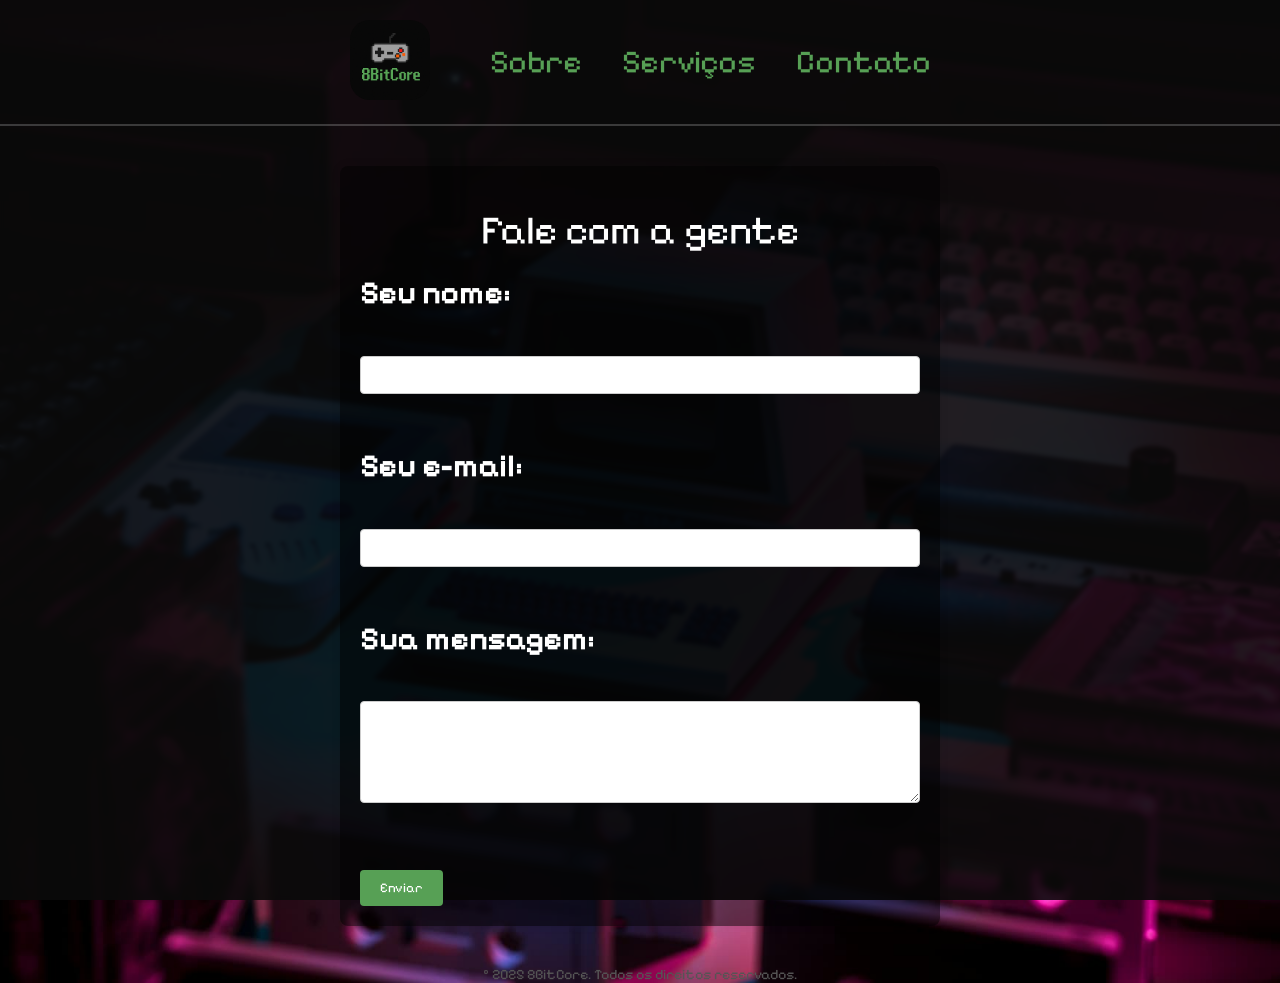
==== frontend/contato.html @ 259c75ef "Upando arquivos" ====
<!DOCTYPE html>
<html lang="pt-BR">

<head>
  <meta charset="UTF-8">
  <meta name="viewport" content="width=device-width, initial-scale=1">
  <title>Contato - 8BitCore</title>
  <link rel="stylesheet" href="css/style.css">
  <link rel="preconnect" href="https://fonts.googleapis.com">
  <link rel="preconnect" href="https://fonts.gstatic.com" crossorigin>
  <link href="https://fonts.googleapis.com/css2?family=Pixelify+Sans:wght@400..700&display=swap" rel="stylesheet">
  <link rel="stylesheet" href="https://cdnjs.cloudflare.com/ajax/libs/animate.css/4.1.1/animate.min.css" />
</head>

<body>

  <div class="background-overlay"></div>

  <header>
    <div class="container">
      <a href="./index.html">
        <img class="logo" src="./imagens/logo.png" alt="logo">
      </a>
      <nav class="nav-links">
        <a href="./sobre.html">Sobre</a>
        <a href="./servicos.html">Serviços</a>
        <a href="./contato.html">Contato</a>
      </nav>
    </div>
  </header>

  <main>
    <section class="box animate__animated animate__fadeIn"">
      <h2>Fale com a gente</h2>
      <form class=" formulario" id=" form-contato">
      <label for="nome">Seu nome:</label><br>
      <input type="text" id="nome" name="nome" required><br><br>

      <label for="email">Seu e-mail:</label><br>
      <input type="email" id="email" name="email" required><br><br>

      <label for="mensagem">Sua mensagem:</label><br>
      <textarea id="mensagem" name="mensagem" rows="5" required></textarea><br><br>

      <button type="submit">Enviar</button>
      </form>
    </section>
  </main>

  <footer>
    <p>&copy; 2025 8BitCore. Todos os direitos reservados.</p>
  </footer>

  <script type="module" src="js/contato.js"></script>
</body>

</html>
---- frontend/css/style.css ----
* {
  margin: 0;
  padding: 0;
  box-sizing: border-box;
  font-family: "Pixelify Sans", sans-serif;
  font-optical-sizing: auto;
  font-weight: 400;
  font-style: normal;
}

header {
  display: flex;
  justify-content: center;
  padding: 20px 0;
  border-bottom: 2px solid rgba(255, 255, 255, 0.2);
}

.container {
  display: flex;
  align-items: center;
  gap: 60px;
}

.container2 {
  display: flex;
  align-items: center;
  justify-content: center;
  margin: 40px auto;
  max-width: 1200px;
  gap: 30px;
  padding: 0 20px;
}

.container2.reverse {
  flex-direction: row-reverse;
}

.logo {
  width: 80px;
  border-radius: 25%;
}

.nav-links {
  display: flex;
  gap: 40px;
}

.nav-links a {
  font-size: 32px;
  color: #57a055;
  text-decoration: none;
}

.nav-links a:hover {
  text-decoration: underline;
}

@media (max-width: 768px) {
  .container {
    flex-direction: column;
    gap: 20px;
  }

  .nav-links {
    flex-direction: column;
    align-items: center;
    gap: 15px;
  }

  .nav-links a {
    font-size: 24px;
  }

  .logo {
    width: 100px;
  }
}

main h2 {
  text-align: center;
  margin: 20px;
  color: white;
  font-size: 40px;
}

form label {
  font-weight: bold;
  display: block;
  margin-top: 15px;
  color: white;
}

form input,
form textarea {
  width: 100%;
  padding: 10px;
  margin-top: 5px;
  border: 1px solid #ccc;
  border-radius: 4px;
  resize: vertical;
}

form button {
  margin-top: 20px;
  background-color: #57a055;
  color: white;
  padding: 10px 20px;
  border: none;
  border-radius: 4px;
  cursor: pointer;
}

form button:hover {
  background-color: #396837;
}

footer {
  text-align: center;
  margin-top: 40px;
  font-size: 0.9em;
  color: #555;
}

body {
  position: relative;
  min-height: 100vh;
  background-image: url(/frontend/imagens/background.jpg);
  background-size: cover;
  background-position: center;
  background-repeat: no-repeat;
  overflow-x: hidden;
}

.background-overlay {
  position: fixed;
  top: 0;
  left: 0;
  width: 100%;
  height: 100%;
  background-color: rgba(10, 10, 10, 0.9);
  backdrop-filter: blur(2px);
  z-index: -1;
}

.box {
  background-color: rgba(0, 0, 0, 0.5);
  color: #ffffffb2;
  padding: 20px;
  border-radius: 8px;
  max-width: 600px;
  margin: 40px auto;
  box-shadow: 0 0 10px rgba(0, 0, 0, 0.1);
  text-align: justify;
}

.box_alt {
  background-color: rgba(0, 0, 0, 0.5);
  color: #ffffffb2;
  padding: 20px;
  border-radius: 8px;
  max-width: 780px;
  margin: 40px auto;
  box-shadow: 0 0 10px rgba(0, 0, 0, 0.1);
  text-align: justify;
}

.box2 {
  background-color: rgba(0, 0, 0, 0.5);
  color: #ffffffb2;
  padding: 20px;
  border-radius: 8px;
  max-width: 600px;
  box-shadow: 0 0 10px rgba(0, 0, 0, 0.1);
  text-align: justify;
  flex: 1;
}

main {
  font-size: 32px;
}

#foto1 {
  width: 450px;
  border-radius: 8px;
  box-shadow: 0 0 15px rgba(0, 0, 0, 0.3);
}

#foto1 {
  width: 450px;
  border-radius: 8px;
  box-shadow: 0 0 15px rgba(0, 0, 0, 0.3);
  object-fit: cover;
  height: 300px;
}

#foto2 {
  width: 450px;
  border-radius: 8px;
  box-shadow: 0 0 15px rgba(0, 0, 0, 0.3);
  object-fit: cover;
  height: 265px;
}

#foto3 {
  width: 450px;
  border-radius: 8px;
  box-shadow: 0 0 15px rgba(0, 0, 0, 0.3);
  object-fit: cover;
  height: 190px;
}

#foto4 {
  width: 700px;
  border-radius: 8px;
  box-shadow: 0 0 15px rgba(0, 0, 0, 0.3);
  object-fit: cover;
}

#foto5 {
  width: 500px;
  border-radius: 8px;
  box-shadow: 0 0 15px rgba(0, 0, 0, 0.3);
  object-fit: cover;
}

#foto6 {
  width: 300px;
  border-radius: 8px;
  box-shadow: 0 0 15px rgba(0, 0, 0, 0.3);
  object-fit: cover;
}

#foto7 {
  width: 300px;
  border-radius: 8px;
  box-shadow: 0 0 15px rgba(0, 0, 0, 0.3);
  object-fit: cover;
}

#foto8 {
  width: 600px;
  border-radius: 8px;
  box-shadow: 0 0 15px rgba(0, 0, 0, 0.3);
  object-fit: cover;
}

/* Responsividade para todas as imagens e containers */
@media (max-width: 992px) {
  .container2,
  .container2.reverse {
    flex-direction: column;
  }

  #foto1,
  #foto2,
  #foto3,
  #foto4,
  #foto5,
  #foto6,
  #foto7,
  #foto8 {
    width: 100%;
    max-width: 450px;
    margin: 20px 0;
  }
}
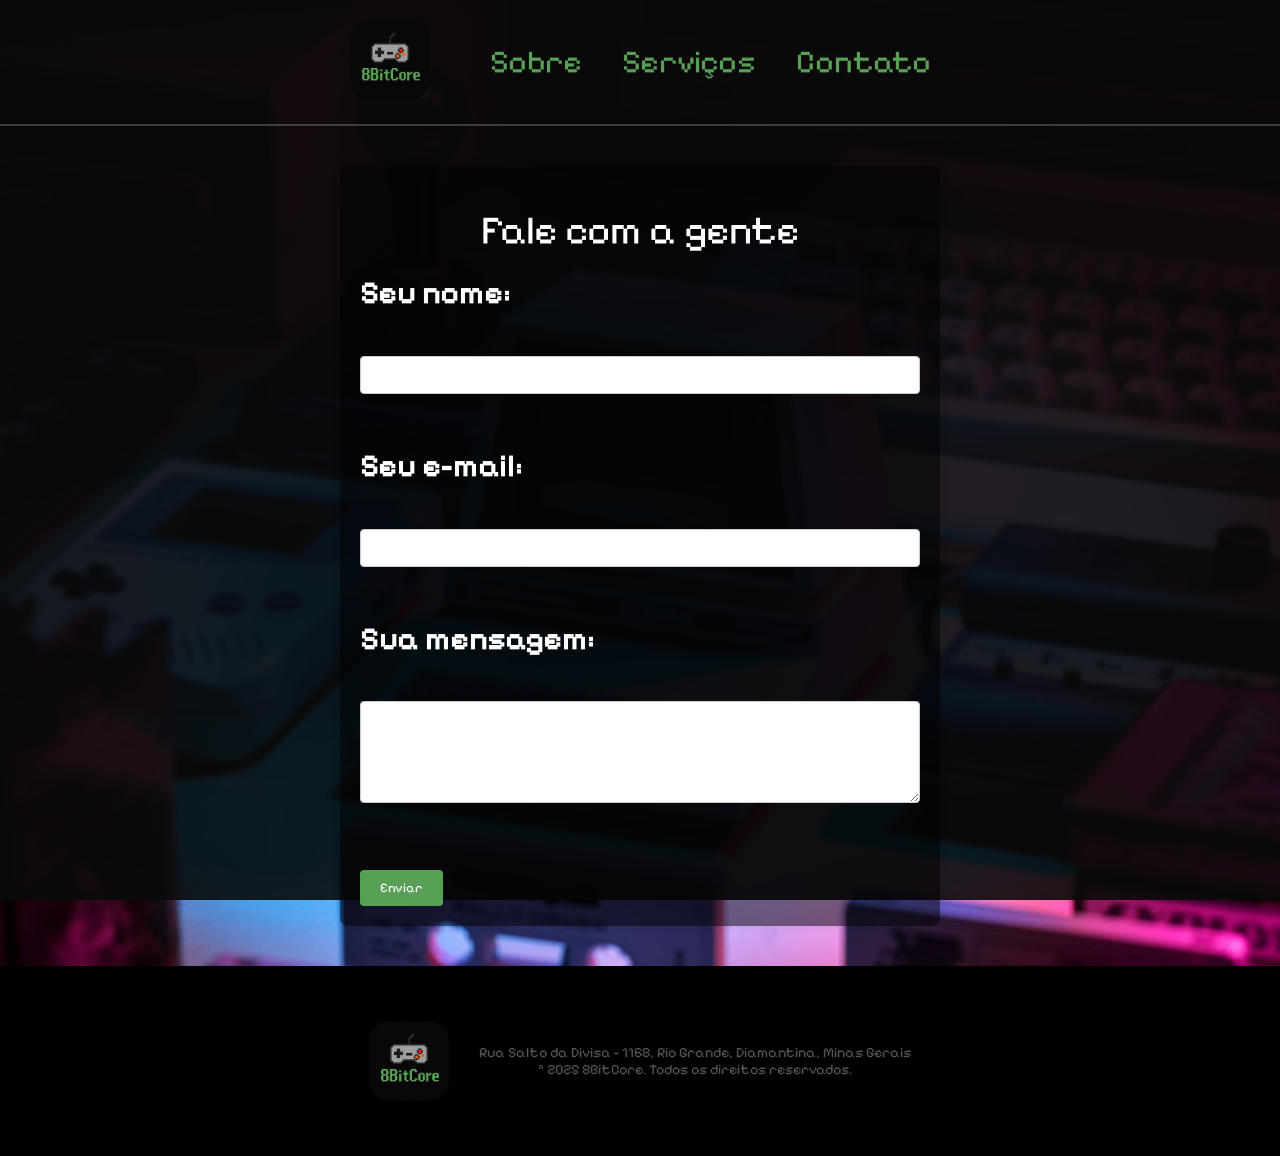
==== commit 1d3e02da: "Finalizando alterações" ====
--- a/frontend/contato.html
+++ b/frontend/contato.html
@@ -5,6 +5,7 @@
   <meta charset="UTF-8">
   <meta name="viewport" content="width=device-width, initial-scale=1">
   <title>Contato - 8BitCore</title>
+  <link rel="icon" type="image/x-icon" href="/frontend/imagens/logo.png">
   <link rel="stylesheet" href="css/style.css">
   <link rel="preconnect" href="https://fonts.googleapis.com">
   <link rel="preconnect" href="https://fonts.gstatic.com" crossorigin>
@@ -48,10 +49,15 @@
   </main>
 
   <footer>
-    <p>&copy; 2025 8BitCore. Todos os direitos reservados.</p>
-  </footer>
+    <div class="container2">
+      <img class="logo" src="../frontend/imagens/logo.png" alt="">
+      <div class="container3">
+        Rua Salto da Divisa - 1168, Rio Grande, Diamantina, Minas Gerais
+        <p>&copy; 2025 8BitCore. Todos os direitos reservados.</p>
+      </div>
+    </div>
 
-  <script type="module" src="js/contato.js"></script>
+    <script type="module" src="./js/contato.js"></script>
 </body>
 
 </html>
--- a/frontend/css/style.css
+++ b/frontend/css/style.css
@@ -31,6 +31,13 @@
   padding: 0 20px;
 }
 
+.container3 {
+  display: flex;
+  flex-direction: column;
+  align-items: center;
+  justify-content: center;
+}
+
 .container2.reverse {
   flex-direction: row-reverse;
 }
@@ -119,12 +126,14 @@
   margin-top: 40px;
   font-size: 0.9em;
   color: #555;
+  background-color: black;
+  padding: 15px;
 }
 
 body {
   position: relative;
   min-height: 100vh;
-  background-image: url(/frontend/imagens/background.jpg);
+  background-image: url(../imagens/background.jpg);
   background-size: cover;
   background-position: center;
   background-repeat: no-repeat;
@@ -183,12 +192,6 @@
   width: 450px;
   border-radius: 8px;
   box-shadow: 0 0 15px rgba(0, 0, 0, 0.3);
-}
-
-#foto1 {
-  width: 450px;
-  border-radius: 8px;
-  box-shadow: 0 0 15px rgba(0, 0, 0, 0.3);
   object-fit: cover;
   height: 300px;
 }
@@ -244,7 +247,6 @@
   object-fit: cover;
 }
 
-/* Responsividade para todas as imagens e containers */
 @media (max-width: 992px) {
   .container2,
   .container2.reverse {
